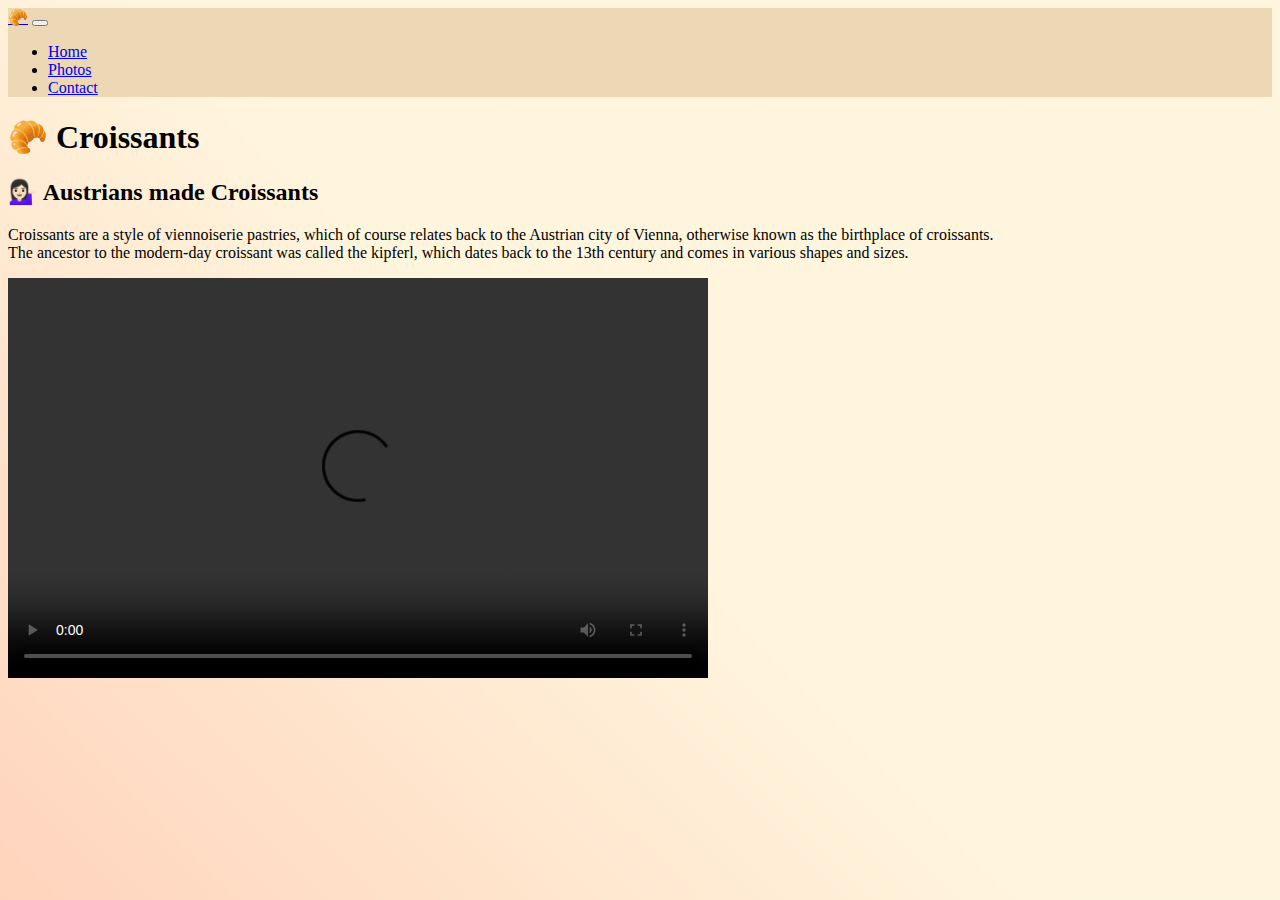
==== index.html @ a16b3af5 "structured and styled multiple pages" ====
<!DOCTYPE html>
<html lang="en">
  <head>
    <meta charset="UTF-8" />
    <meta http-equiv="X-UA-Compatible" content="IE=edge" />
    <meta name="viewport" content="width=device-width, initial-scale=1.0" />
    <title>Croissant</title>
    <link rel="stylesheet" href="/src/styles.css" />
    <link
      href="https://cdn.jsdelivr.net/npm/bootstrap@5.3.0-alpha3/dist/css/bootstrap.min.css"
      rel="stylesheet"
      integrity="sha384-KK94CHFLLe+nY2dmCWGMq91rCGa5gtU4mk92HdvYe+M/SXH301p5ILy+dN9+nJOZ"
      crossorigin="anonymous"
    />
    <script
      src="https://cdn.jsdelivr.net/npm/bootstrap@5.3.0-alpha3/dist/js/bootstrap.bundle.min.js"
      integrity="sha384-ENjdO4Dr2bkBIFxQpeoTz1HIcje39Wm4jDKdf19U8gI4ddQ3GYNS7NTKfAdVQSZe"
      crossorigin="anonymous"
    ></script>
  </head>
  <body>
    <nav class="navbar navbar-expand-lg" style="background-color: #edd8b5">
      <div class="container-fluid">
        <a href="/index.html" class="navbar-brand">🥐</a>
        <button
          class="navbar-toggler"
          type="button"
          data-bs-toggle="collapse"
          data-bs-target="#navbarNav"
          aria-controls="navbarNav"
          aria-expanded="false"
          aria-label="Toggle navigation"
        >
          <span class="navbar-toggler-icon"></span>
        </button>
        <div class="collapse navbar-collapse" id="navbarNav">
          <ul class="navbar-nav">
            <li class="nav-item">
              <a href="/index.html" class="nav-link active" aria-current="page"
                >Home</a
              >
            </li>
            <li class="nav-item">
              <a href="/visual.html" class="nav-link">Photos</a>
            </li>
            <li class="nav-item">
              <a href="/contact.html" class="nav-link">Contact</a>
            </li>
          </ul>
        </div>
      </div>
    </nav>
    <h1 class="text-center mt-3">🥐 Croissants</h1>
    <h2 class="text-center">💁🏻‍♀️ Austrians made Croissants</h2>
    <p class="text-center mt-3 croissant-content">
      Croissants are a style of viennoiserie pastries, which of course relates
      back to the Austrian city of Vienna, otherwise known as the birthplace of
      croissants. <br />The ancestor to the modern-day croissant was called the
      kipferl, which dates back to the 13th century and comes in various shapes
      and sizes.
    </p>
    <div class="text-center croissant-video">
      <video width="700" height="400" controls autoplay>
        <source src="/videos/croissant.mp4" type="video/mp4" />
        Your browser does not support the video tag.
      </video>
    </div>
  </body>
</html>
---- src/styles.css ----
:root {
  --bg-color: linear-gradient(
    44.8deg,
    rgba(255, 136, 102, 0.67) -53.1%,
    rgba(255, 221, 136, 0.28) 49%
  );
  --color-1: #966919;
  --color-2: #634513;
  --color-3: #36260b;
}

body {
  background: var(--bg-color);
  background-repeat: no-repeat;
  background-attachment: fixed;
}

.croissant {
  width: 100vw;
  height: 92vh;
  object-fit: cover;
}
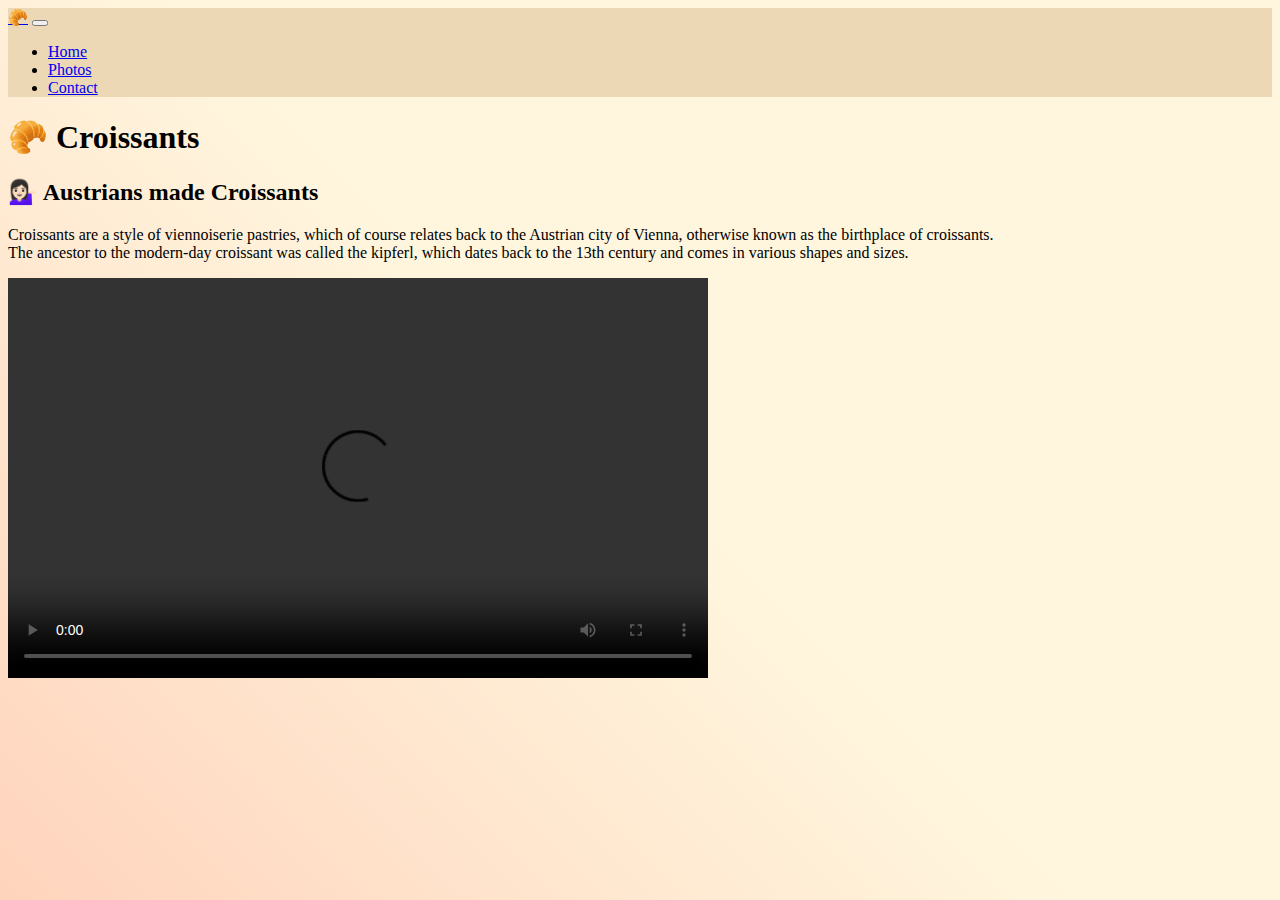
==== commit 70ed937d: "fixed margin top" ====
--- a/index.html
+++ b/index.html
@@ -59,7 +59,7 @@
       kipferl, which dates back to the 13th century and comes in various shapes
       and sizes.
     </p>
-    <div class="text-center croissant-video">
+    <div class="text-center croissant-video pt-3">
       <video width="700" height="400" controls autoplay>
         <source src="/videos/croissant.mp4" type="video/mp4" />
         Your browser does not support the video tag.
